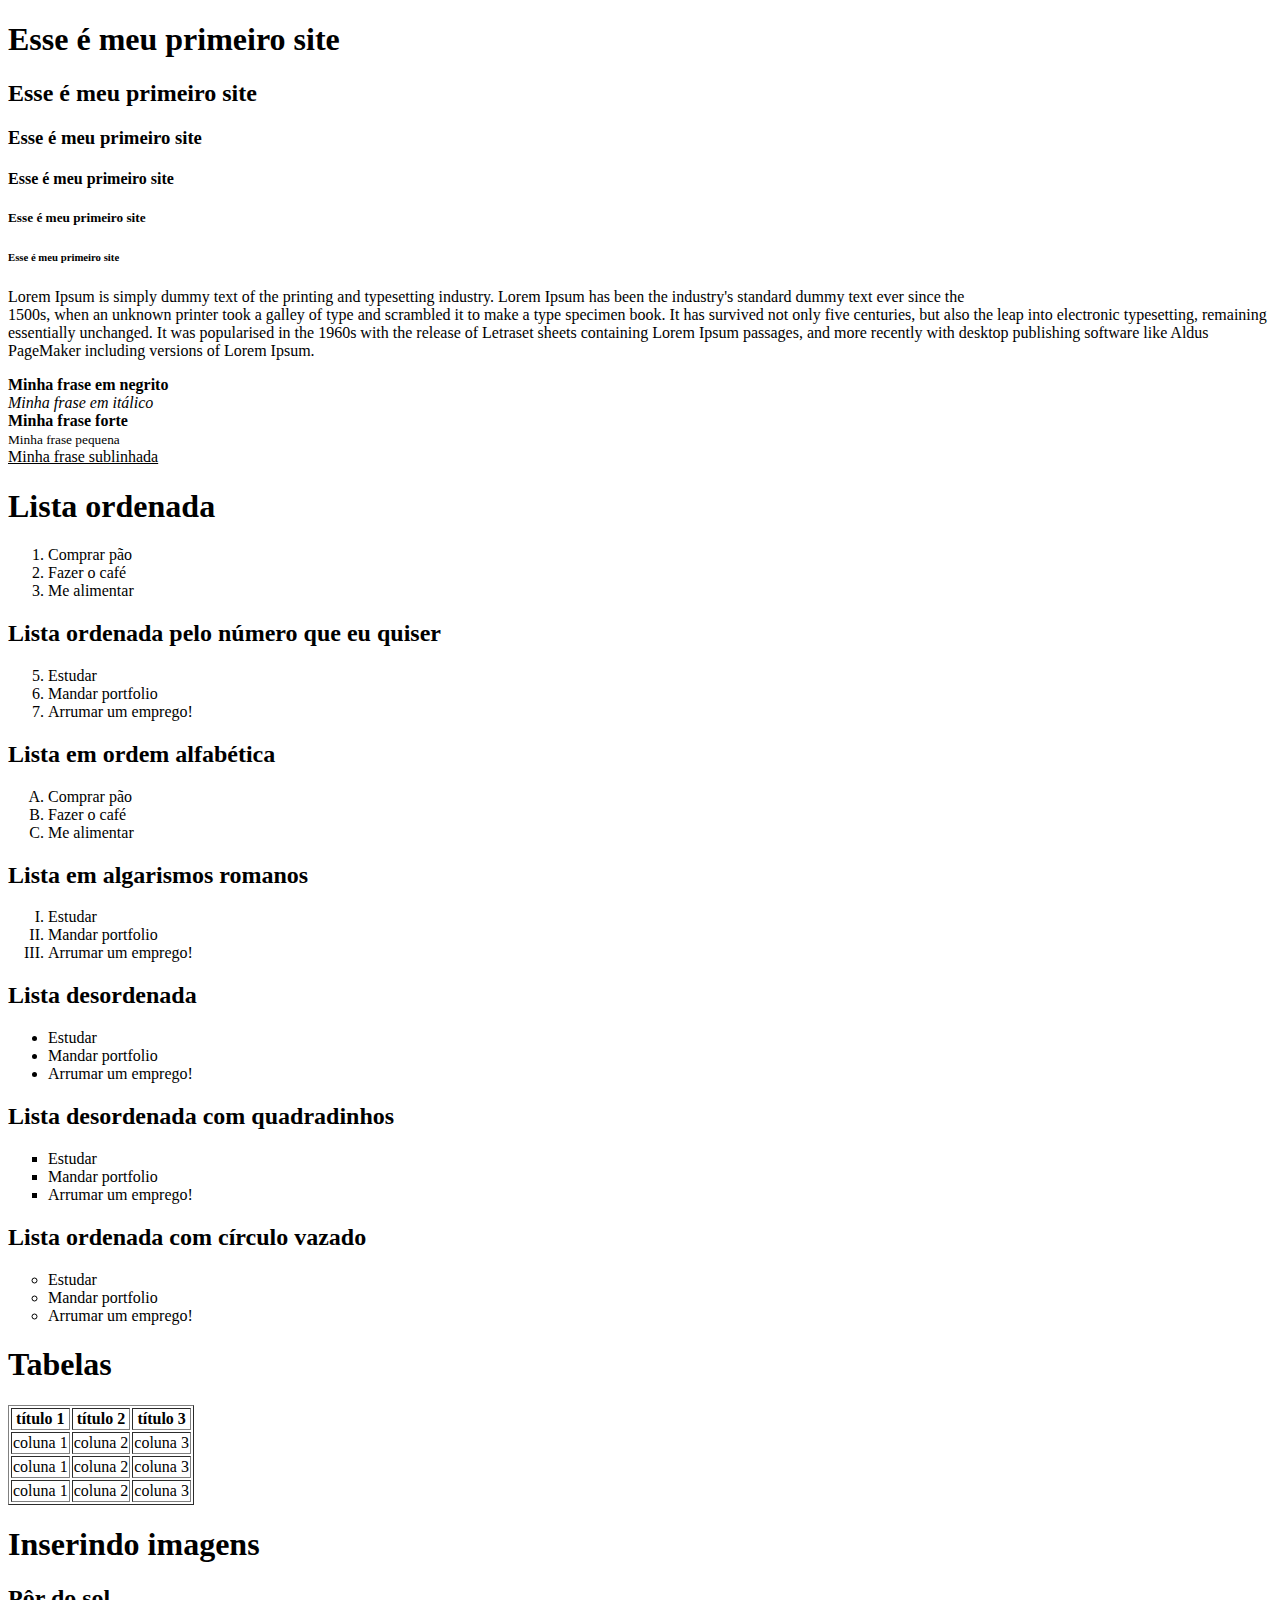
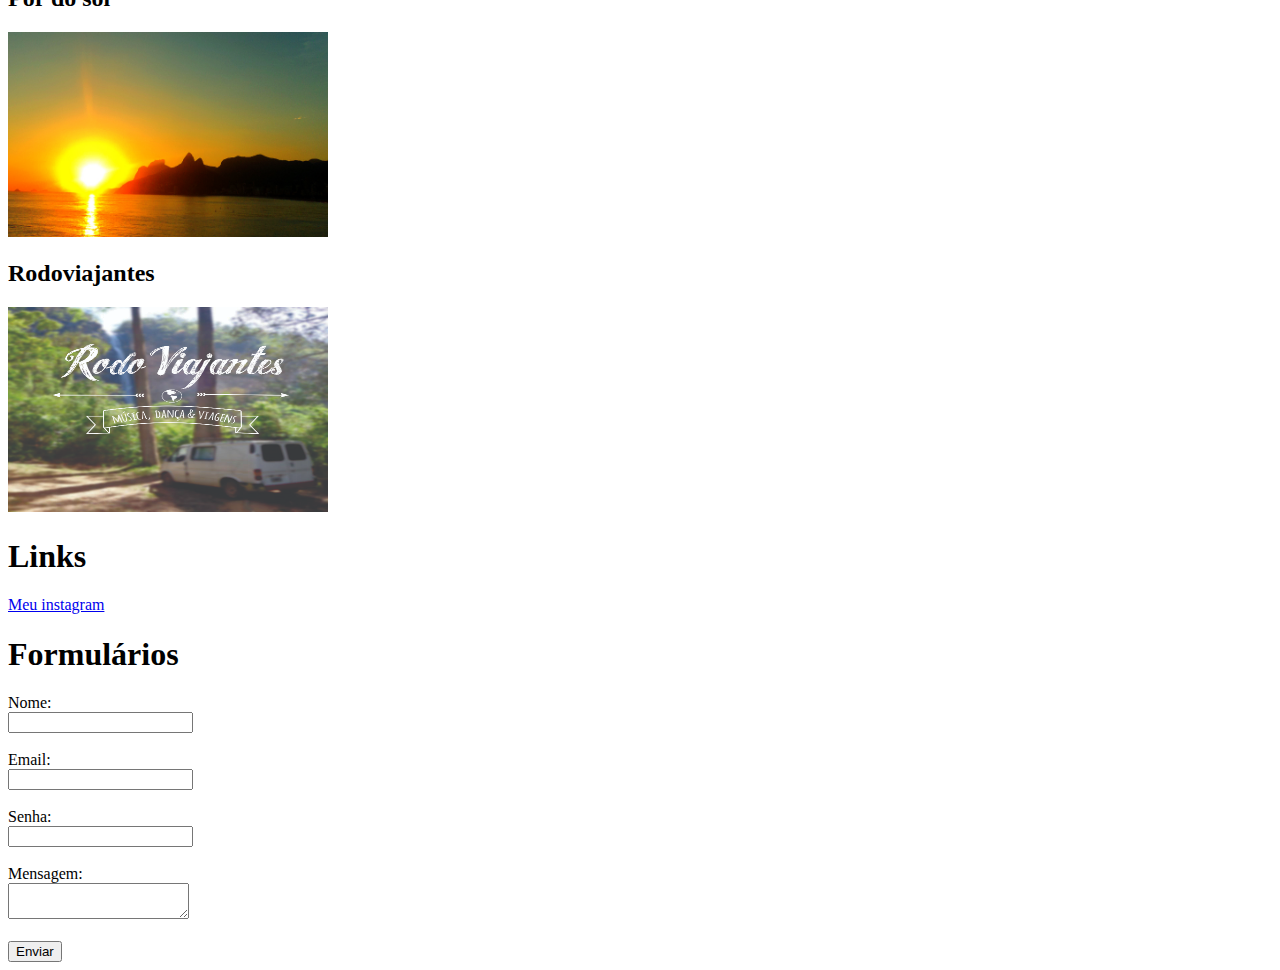
==== index.html @ b6cf36b8 "tres primeiras aulas" ====
<!DOCTYPE html>

<html>
    <head>
        <title> Site da Danielle </title>
    </head>

    <body>
        <!--tags de título-->
        <h1>Esse é meu primeiro site</h1>
        <h2>Esse é meu primeiro site</h2>
        <h3>Esse é meu primeiro site</h3>
        <h4>Esse é meu primeiro site</h4>
        <h5>Esse é meu primeiro site</h5>
        <h6>Esse é meu primeiro site</h6>

        <p>
        <!--tag de parágrafo-->
        Lorem Ipsum is simply dummy text of the printing and typesetting industry. Lorem Ipsum has been the industry's standard dummy text ever since the <br />1500s, when an unknown printer took a galley of type and scrambled it to make a type specimen book. It has survived not only five centuries, but also the leap into electronic typesetting, remaining essentially unchanged. It was popularised in the 1960s with the release of Letraset sheets containing Lorem Ipsum passages, and more recently with desktop publishing software like Aldus PageMaker including versions of Lorem Ipsum.
        </p>

        <p>
        <!--tags de formatação de texto-->
        <b>Minha frase em negrito</b> <br/>
        <i>Minha frase em itálico</i> <br/>
        <strong>Minha frase forte</strong> <br/>
        <small>Minha frase pequena</small> <br/>
        <u>Minha frase sublinhada</u> <br/>
        </p>

        <!--listas-->
        <h1>Lista ordenada</h1>

        <ol>
            <li>Comprar pão</li>
            <li>Fazer o café</li>
            <li>Me alimentar</li>
        </ol>

        <h2>Lista ordenada pelo número que eu quiser</h2>
        <ol start="5">
            <li>Estudar</li>          
            <li>Mandar portfolio</li>
            <li>Arrumar um emprego!</li>
        </ol>

        <h2>Lista em ordem alfabética</h2>
        <ol type="A">
            <li>Comprar pão</li>
            <li>Fazer o café</li>
            <li>Me alimentar</li>
        </ol>

        <h2>Lista em algarismos romanos</h2>
        <ol type="I">
            <li>Estudar</li>          
            <li>Mandar portfolio</li>
            <li>Arrumar um emprego!</li>
        </ol>

        <h2>Lista desordenada</h2>
        <ul>
            <li>Estudar</li>          
            <li>Mandar portfolio</li>
            <li>Arrumar um emprego!</li>
        </ul>

        <h2>Lista desordenada com quadradinhos</h2>
        <ul type="square">
            <li>Estudar</li>          
            <li>Mandar portfolio</li>
            <li>Arrumar um emprego!</li>
        </ul>

        <h2>Lista ordenada com círculo vazado</h2>
        <ul type="circle">
            <li>Estudar</li>          
            <li>Mandar portfolio</li>
            <li>Arrumar um emprego!</li>
        </ul>

        <h1>Tabelas</h1>
        <table border="1">
            <!--tabela semânticas-->

            <!--cabeçalho da tabela-->
            <thead>
                <tr>
                    <th> título 1</th>
                    <th> título 2</th>
                    <th> título 3</th>
                </tr>
            </thead>
            <!--corpo da tabela-->
            <tbody>
                <tr>
                    <td>coluna 1</td>
                    <td>coluna 2</td>
                    <td>coluna 3</td>
                </tr>
                <tbody>
                <tr>
                    <td>coluna 1</td>
                    <td>coluna 2</td>
                    <td>coluna 3</td>
                </tr>
                <tbody>
                <tr>
                    <td>coluna 1</td>
                    <td>coluna 2</td>
                    <td>coluna 3</td>
                </tr>
            </tbody>

        </table>

        <h1>Inserindo imagens</h1>
        <h2>Pôr do sol</h2>
        <img src="img/por do sol.jpg" width="320" height="205"/>
        <h2>Rodoviajantes</h2>
        <img src="img/rodoviajantes.jpg" width="320" height="205"/>

        <h1>Links</h1>
        <a href="instagram.com/masquesedani/" target="_blank">Meu instagram</a>

        <h1>Formulários</h1>

        <form>
            <label>Nome:</label><br/>
            <input type="text"/>
            <br/><br/>

            <label>Email:</label><br/>
            <input type="text"/>
            <br/><br/>

            <label>Senha:</label><br/>
            <input type="password"/>
            <br/><br/>

            <label>Mensagem:</label><br/>
            <textarea></textarea>
            <br/><br/>

            <button>Enviar</button>
        </form>
    </body>

</html>
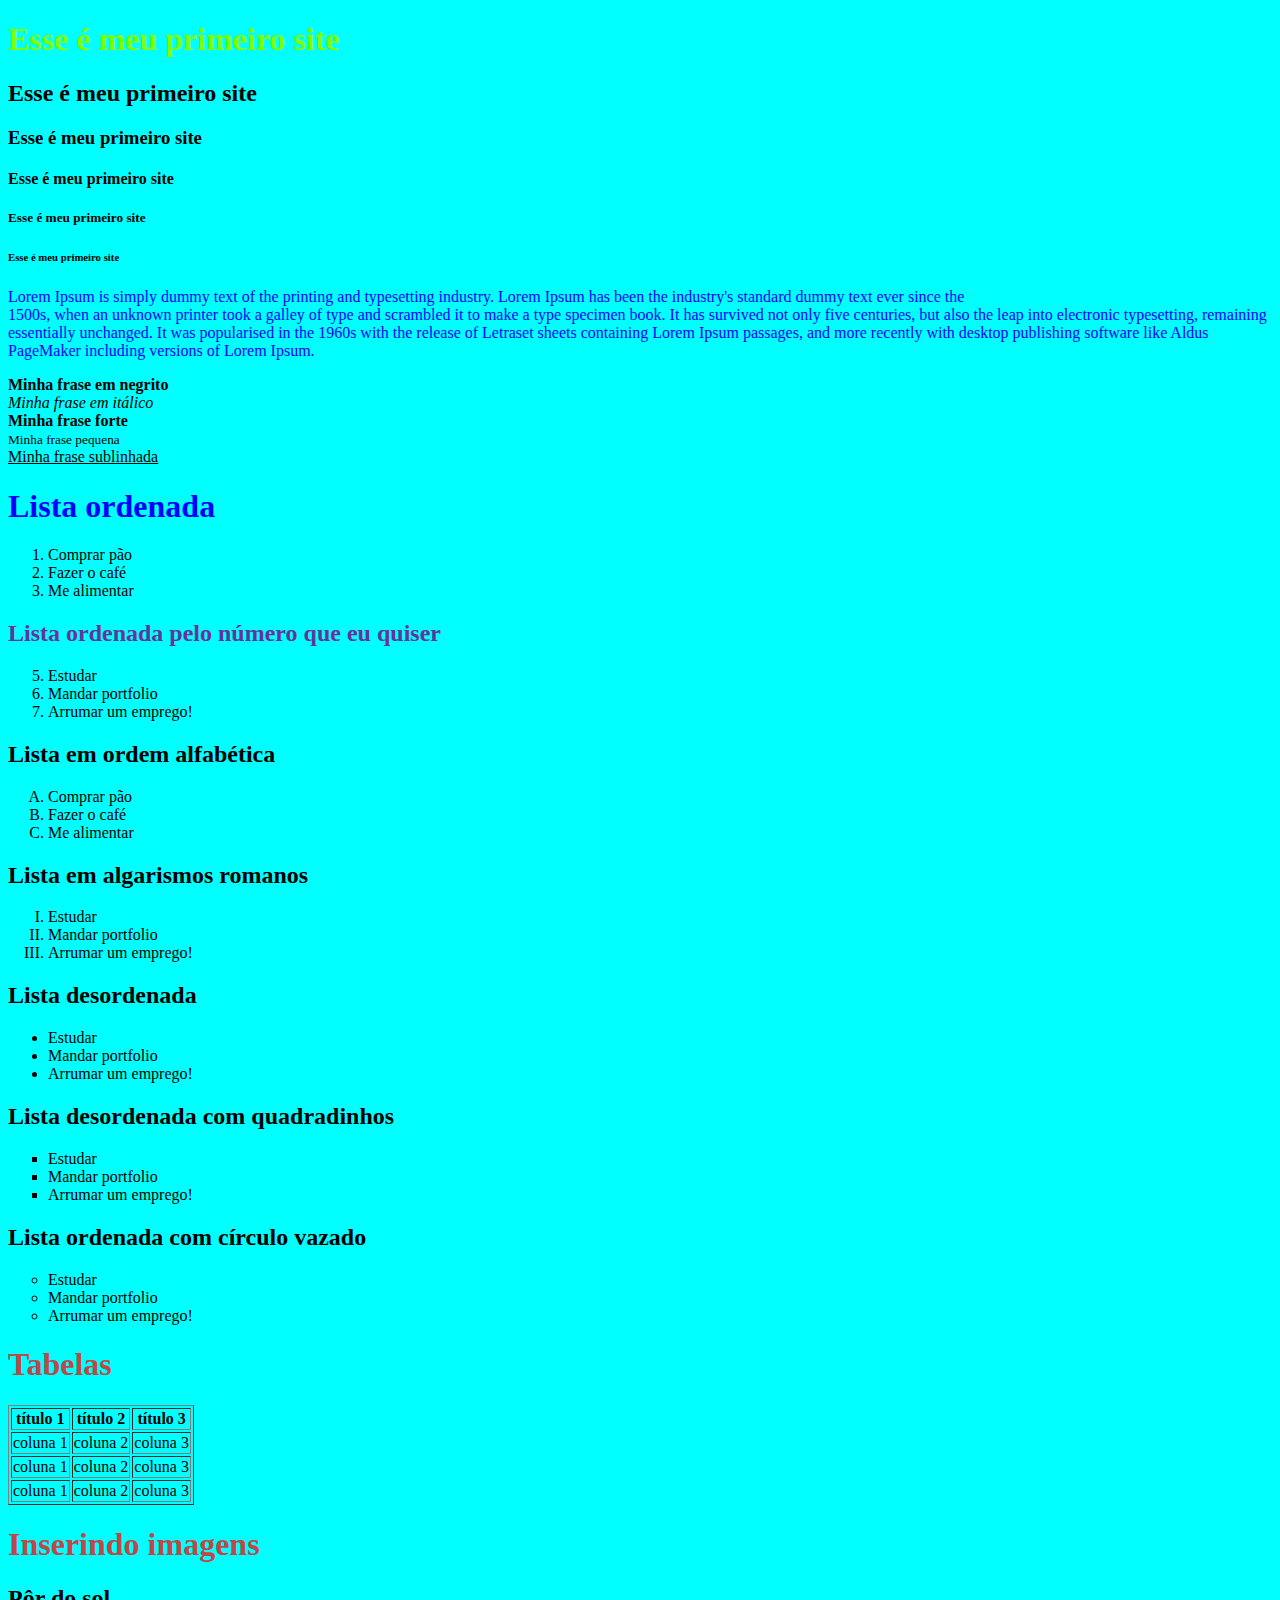
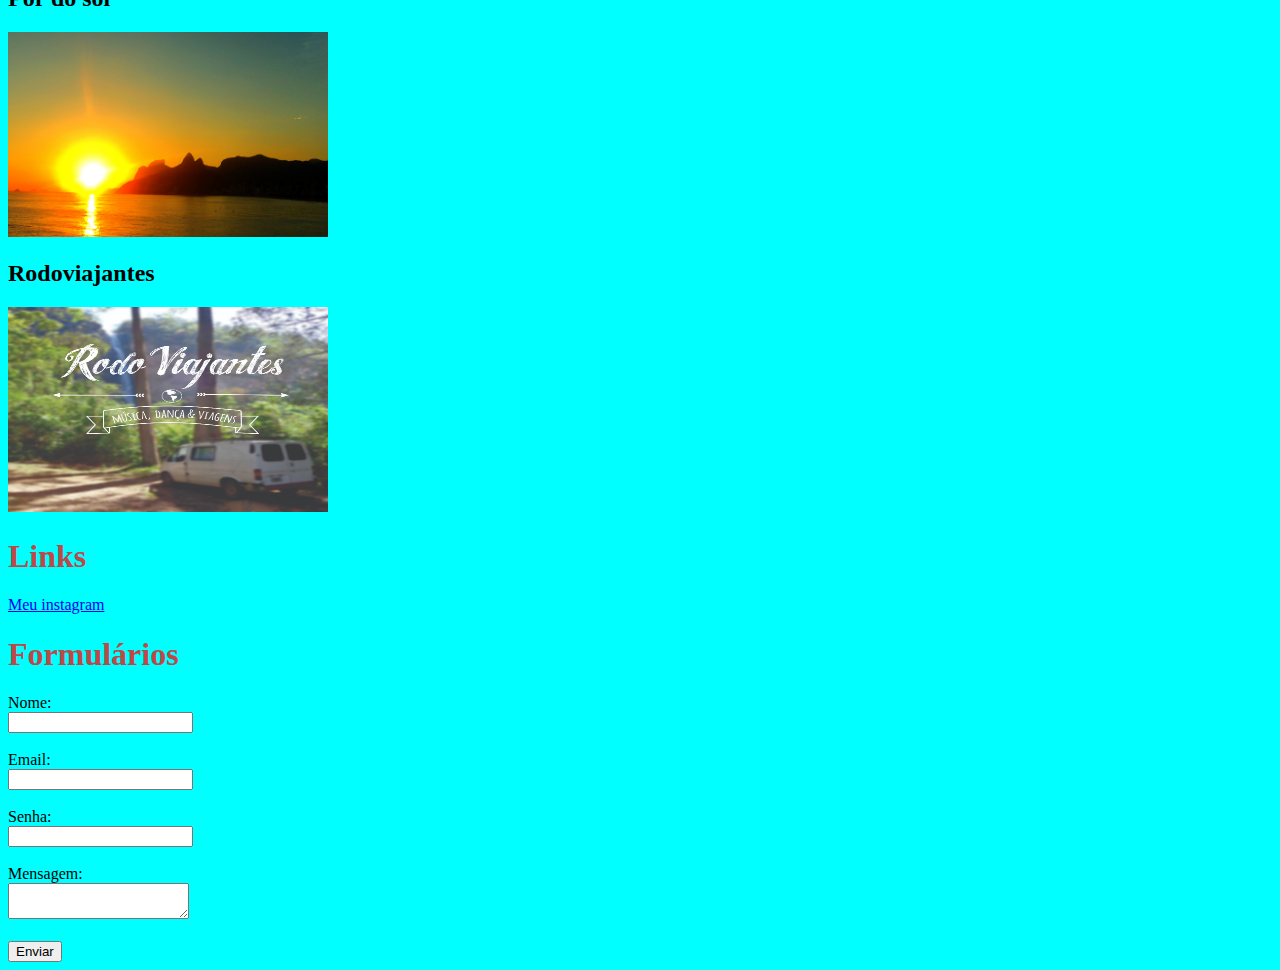
==== commit 6830d8f9: "aula 4" ====
--- a/index.html
+++ b/index.html
@@ -3,18 +3,28 @@
 <html>
     <head>
         <title> Site da Danielle </title>
+    <style>
+        body{
+            background-color: aqua;
+        }
+        h1 {color: rgb(190, 72, 72);
+
+        }
+    </style>
+        <link rel="stylesheet" href="style.css">
+
     </head>
 
     <body>
         <!--tags de título-->
-        <h1>Esse é meu primeiro site</h1>
+        <h1 id="título">Esse é meu primeiro site</h1>
         <h2>Esse é meu primeiro site</h2>
         <h3>Esse é meu primeiro site</h3>
         <h4>Esse é meu primeiro site</h4>
         <h5>Esse é meu primeiro site</h5>
         <h6>Esse é meu primeiro site</h6>
 
-        <p>
+        <p style="color: blue">
         <!--tag de parágrafo-->
         Lorem Ipsum is simply dummy text of the printing and typesetting industry. Lorem Ipsum has been the industry's standard dummy text ever since the <br />1500s, when an unknown printer took a galley of type and scrambled it to make a type specimen book. It has survived not only five centuries, but also the leap into electronic typesetting, remaining essentially unchanged. It was popularised in the 1960s with the release of Letraset sheets containing Lorem Ipsum passages, and more recently with desktop publishing software like Aldus PageMaker including versions of Lorem Ipsum.
         </p>
@@ -29,7 +39,7 @@
         </p>
 
         <!--listas-->
-        <h1>Lista ordenada</h1>
+        <h1 class="primeirasListas">Lista ordenada</h1>
 
         <ol>
             <li>Comprar pão</li>
@@ -37,7 +47,7 @@
             <li>Me alimentar</li>
         </ol>
 
-        <h2>Lista ordenada pelo número que eu quiser</h2>
+        <h2 class="segundasListas">Lista ordenada pelo número que eu quiser</h2>
         <ol start="5">
             <li>Estudar</li>          
             <li>Mandar portfolio</li>
--- a/style.css
+++ b/style.css
@@ -0,0 +1,9 @@
+.primeirasListas{
+    color:blue;
+}
+.segundasListas{
+    color:rebeccapurple;
+}
+#título {
+color:chartreuse
+}